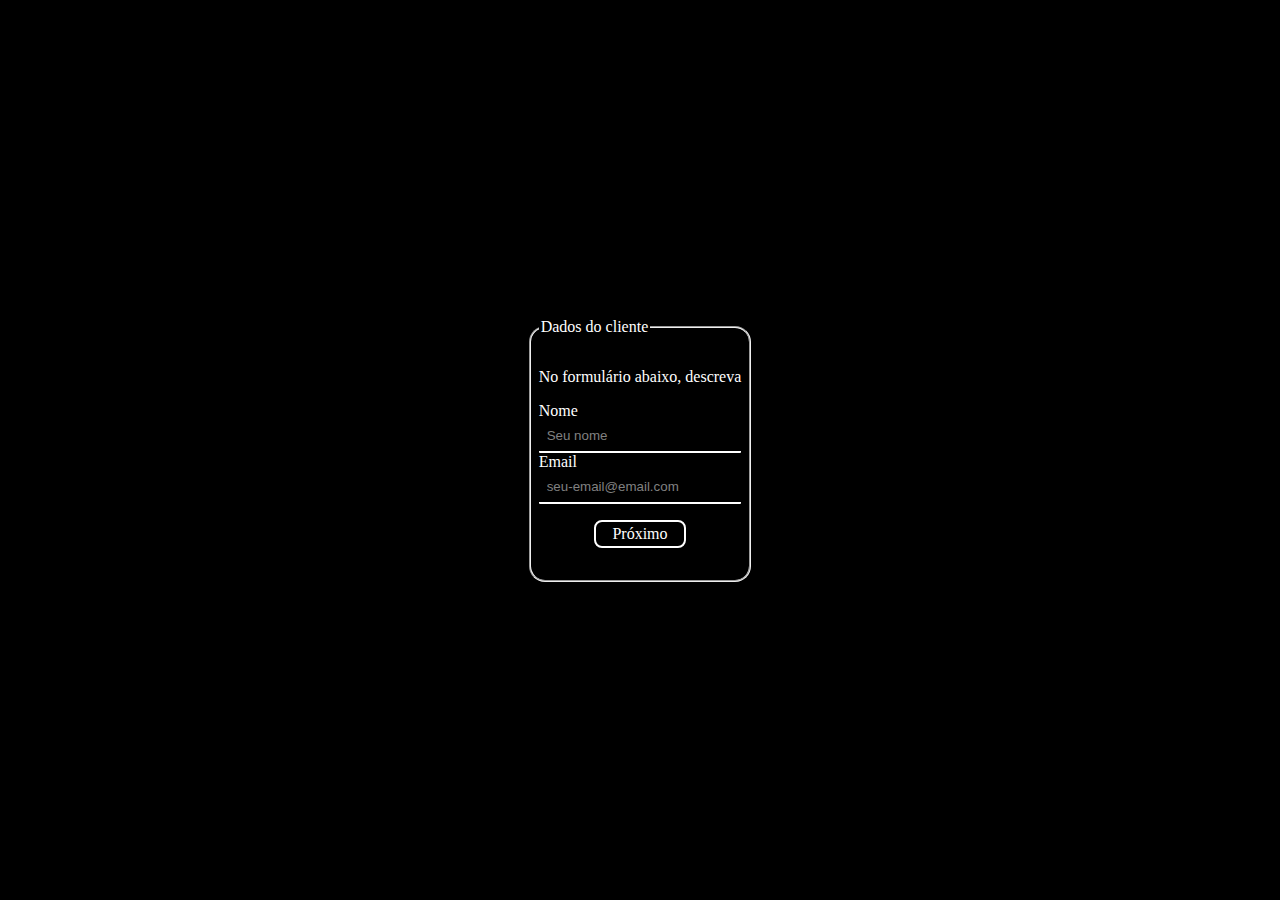
==== index.html @ 8d7ce804 "adicionado handles de criação de formulários dinâmicos e tipos de entrada e texto" ====
<!DOCTYPE html>
<html lang="en">
<head>
	<meta charset="UTF-8">
	<meta http-equiv="X-UA-Compatible" content="IE=edge">
	<meta name="viewport" content="width=device-width, initial-scale=1.0">
	<title>Document</title>
	<link rel="stylesheet" href="/css/style.css" />
	<script src="/script/forms.js" defer></script>
</head>
<body>
	<div class="box">
		<form id="form1">
		</form>
	</div>

</body>
</html>
---- css/style.css ----
body {
	display: flex;
	flex-direction: column;
	align-items: center;
	justify-content: center;
	position: relative;
	background: black;
	color:white;
	width:100vw;
	height:100vh;
	padding: 0;
	margin: 0;
	overflow: scroll;
}


form > fieldset {
	display:flex;
	flex-direction: column;
	margin: 1rem;
	padding-inline: 0.5rem;
	padding-block: 1rem;
	border-radius: 1rem;
}

.input-box {
	display: flex;
	flex-direction: column;
	justify-content: center;
	width: 100%;
}

.input {
	display: block;
	background-color: transparent;
	border: none;
	border-bottom: 2px solid white;
	width:auto;
	color: white;
	border-radius:1px;
	padding: 0.5rem;
}

.input::placeholder {
	color: gray;
}

.input:hover, .input:focus {
	outline:none;
}
.input:focus {
	border-inline: 2px solid white;
}

.flex {
	display: flex;
}

.flex-col {
	flex-direction: column;
}

.flex-row {
	flex-direction: row;
}

.btn {
	text-decoration: none;
	border: 2px solid white;
	text-align: center;
	color: white;
	margin-block:1rem;
	margin-inline:auto;
	padding-inline:1rem;
	padding-block: 0.2rem;
	border-radius: 0.5rem;
}

.btn-list {
	display: flex;
	flex-direction: row;
}

.hide {
	display: none;
}
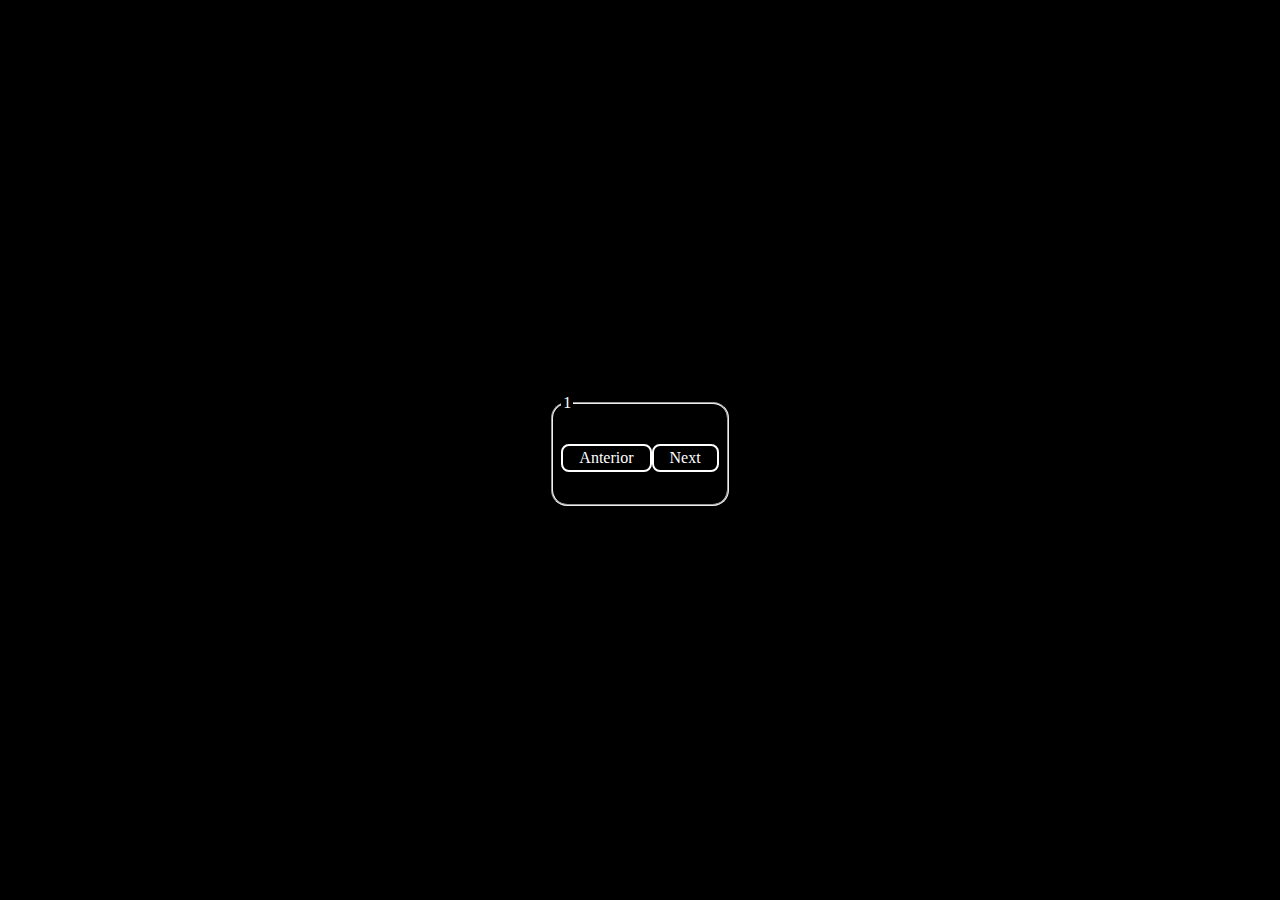
==== commit 459f2b85: "WIP: ajustado erro de passagem de página" ====
--- a/index.html
+++ b/index.html
@@ -1,18 +1,60 @@
-<!DOCTYPE html>
+<!doctype html>
 <html lang="en">
-<head>
-	<meta charset="UTF-8">
-	<meta http-equiv="X-UA-Compatible" content="IE=edge">
-	<meta name="viewport" content="width=device-width, initial-scale=1.0">
-	<title>Document</title>
-	<link rel="stylesheet" href="/css/style.css" />
-	<script src="/script/forms.js" defer></script>
-</head>
-<body>
-	<div class="box">
-		<form id="form1">
-		</form>
-	</div>
+  <head>
+    <meta charset="UTF-8" />
+    <meta http-equiv="X-UA-Compatible" content="IE=edge" />
+    <meta name="viewport" content="width=device-width, initial-scale=1.0" />
+    <title>Document</title>
+    <link rel="stylesheet" href="/css/style.css" />
+    <script src="/script/forms.js"></script>
+  </head>
 
-</body>
-</html>+  <body>
+    <div class="box">
+      <form id="form1" method="GET" action="/index2.html"></form>
+    </div>
+    <script>
+      const formObject = new Form(
+        [
+          {
+            name: "1",
+            fields: [
+              // {
+              //   type: "input",
+              //   name: "name",
+              //   label: "Nome",
+              //   placeholder: "Seu nome",
+              // },
+            ],
+            navigation: { prev: "Anterior", next: "Next" },
+          },
+          {
+            name: "2",
+            fields: [
+              // {
+              //   type: "input",
+              //   name: "name",
+              //   label: "Nome",
+              //   placeholder: "Seu nome",
+              // },
+            ],
+            navigation: { prev: "Anterior", next: "Mais um" },
+          },
+          {
+            name: "3",
+            fields: [
+              // {
+              //   type: "input",
+              //   name: "name",
+              //   label: "Nome",
+              //   placeholder: "Seu nome",
+              // },
+            ],
+            navigation: { prev: "Anterior", submit: "Enviar" },
+          },
+        ],
+        document.getElementById("form1"),
+      );
+    </script>
+  </body>
+</html>
--- a/css/style.css
+++ b/css/style.css
@@ -37,7 +37,7 @@
 	border-bottom: 2px solid white;
 	width:auto;
 	color: white;
-	border-radius:1px;
+	border-radius:5px;
 	padding: 0.5rem;
 }
 
@@ -45,9 +45,11 @@
 	color: gray;
 }
 
+
 .input:hover, .input:focus {
 	outline:none;
 }
+
 .input:focus {
 	border-inline: 2px solid white;
 }
@@ -74,6 +76,7 @@
 	padding-inline:1rem;
 	padding-block: 0.2rem;
 	border-radius: 0.5rem;
+	background-color: transparent;
 }
 
 .btn-list {
@@ -81,6 +84,55 @@
 	flex-direction: row;
 }
 
+
+
+
+.combo {
+	position: relative;
+}
+.combo-search{
+	display:flex;
+	flex-direction: row;
+	justify-content: space-between;
+	align-items: center;
+	padding:0.5rem;
+	gap: 0.5rem;
+}
+
+.combo-search input{
+	display: block;
+	background-color: transparent;
+	border: none;
+	border-bottom: 2px solid white;
+	width:100%;
+	color: white;
+	border-radius:5px;
+	padding: 0.5rem;
+}
+
+.combo-search input:focus{
+	outline: none;
+	border-left: 2px solid white;
+}
+
+.combo-menu {
+	border-radius: 5px;
+	display: flex;
+	flex-direction: column;
+	width: 100%;
+	border: 2px solid white;
+	position: absolute;
+	max-height: 10rem;
+	overflow: scroll;
+	background-color: black;
+	padding-block: 1rem;
+}
+
 .hide {
-	display: none;
+	display: none !important;
+	visibility: hidden !important;
+}
+
+.error{
+	color: red;
 }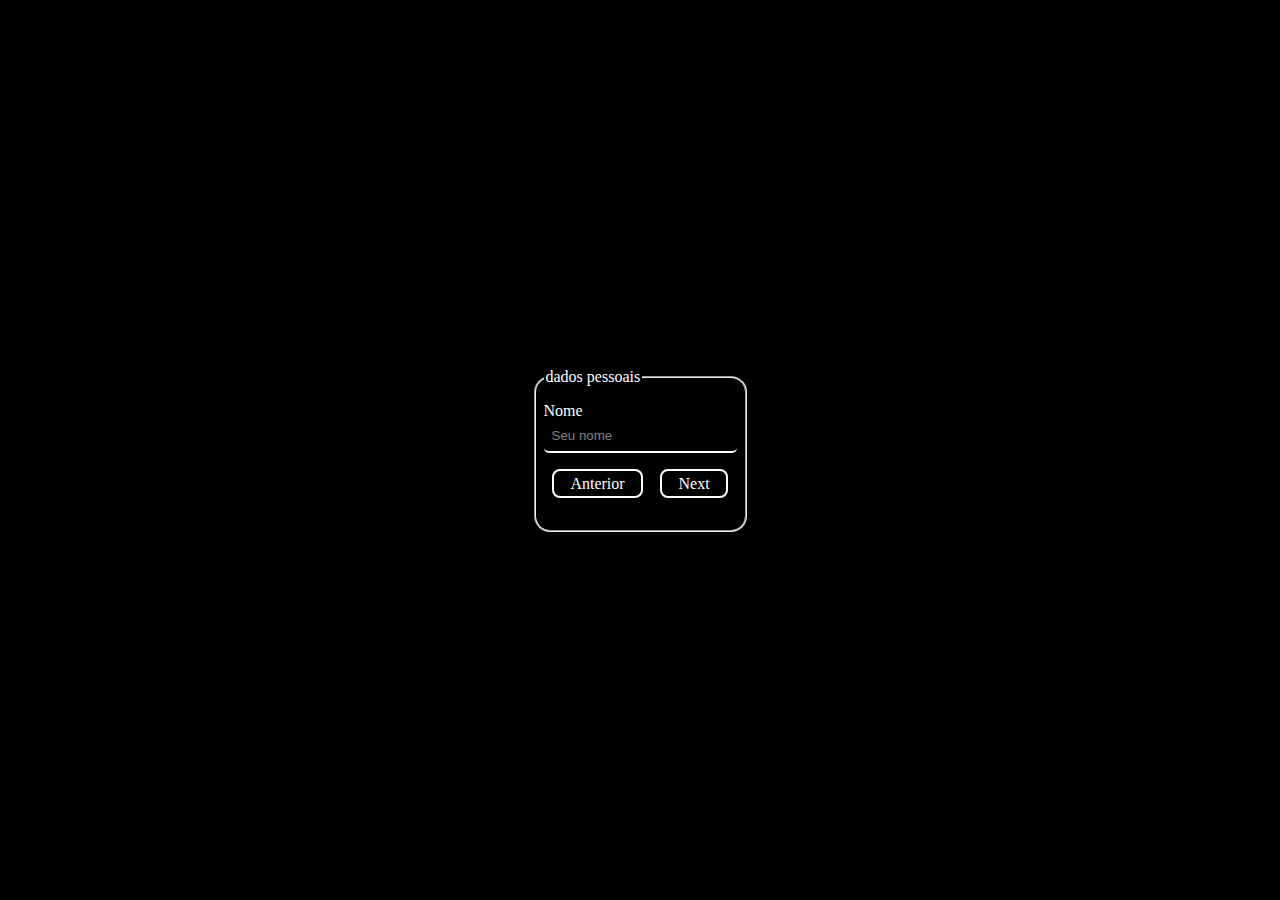
==== commit 6190cd3f: "WIP: exemplo funcional" ====
--- a/index.html
+++ b/index.html
@@ -17,38 +17,41 @@
       const formObject = new Form(
         [
           {
-            name: "1",
+            name: "dados pessoais",
             fields: [
-              // {
-              //   type: "input",
-              //   name: "name",
-              //   label: "Nome",
-              //   placeholder: "Seu nome",
-              // },
+              {
+                type: "input",
+                name: "name",
+                label: "Nome",
+                placeholder: "Seu nome",
+              },
             ],
             navigation: { prev: "Anterior", next: "Next" },
           },
           {
-            name: "2",
+            name: "ultima página",
             fields: [
-              // {
-              //   type: "input",
-              //   name: "name",
-              //   label: "Nome",
-              //   placeholder: "Seu nome",
-              // },
+              {
+                type: "input",
+                name: "name",
+                label: "Nome",
+                placeholder: "Seu nome",
+              },
             ],
-            navigation: { prev: "Anterior", next: "Mais um" },
+            navigation: {
+              prev: "Anterior",
+              next: "Mais um",
+            },
           },
           {
-            name: "3",
+            name: "ultima página",
             fields: [
-              // {
-              //   type: "input",
-              //   name: "name",
-              //   label: "Nome",
-              //   placeholder: "Seu nome",
-              // },
+              {
+                type: "input",
+                name: "name",
+                label: "Nome",
+                placeholder: "Seu nome",
+              },
             ],
             navigation: { prev: "Anterior", submit: "Enviar" },
           },
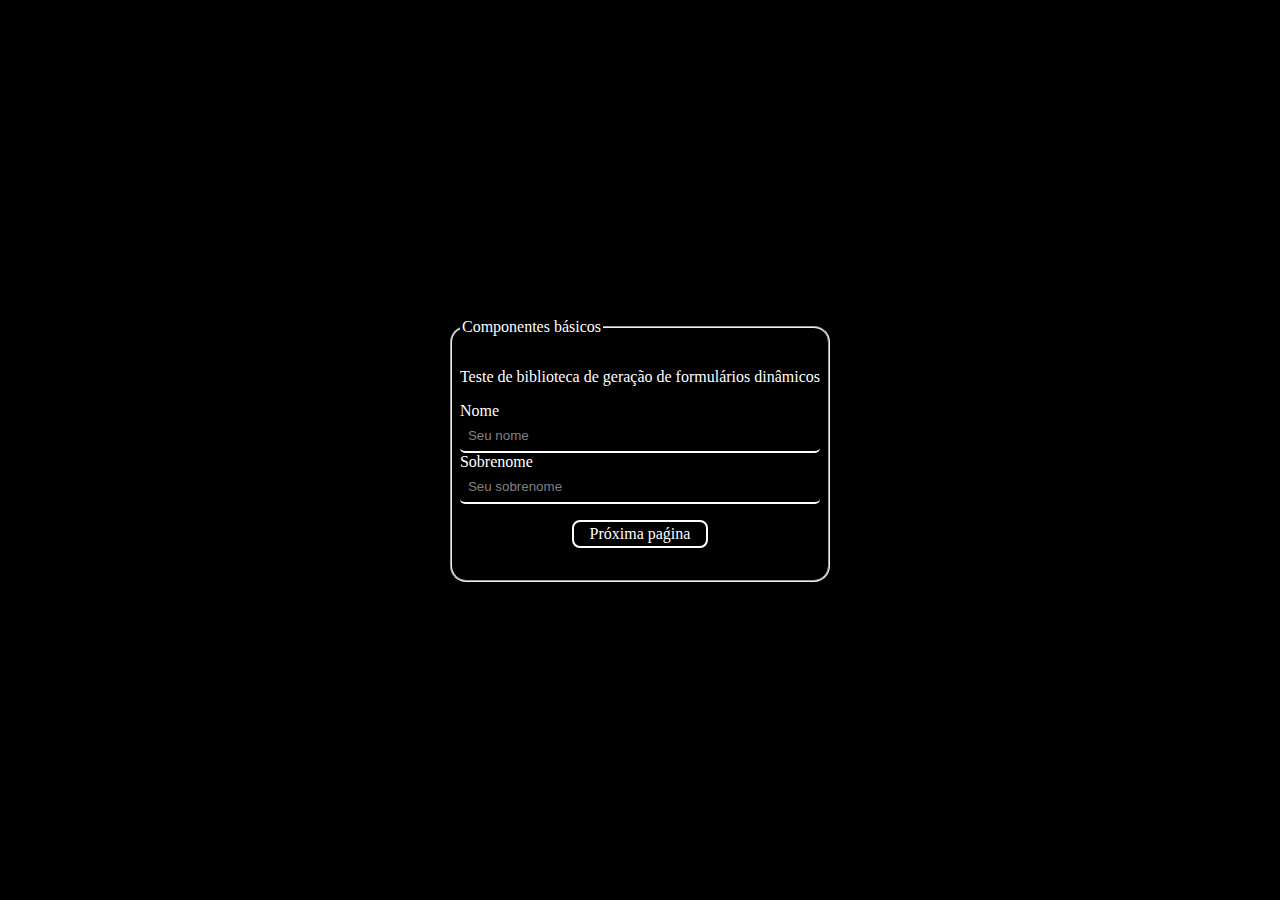
==== commit d27186de: "WIP: adicionados exemplos de tipos de input" ====
--- a/index.html
+++ b/index.html
@@ -17,43 +17,64 @@
       const formObject = new Form(
         [
           {
-            name: "dados pessoais",
+            name: "Componentes básicos",
             fields: [
+              {
+                type: "text",
+                text: "Teste de biblioteca de geração de formulários dinâmicos",
+              },
               {
                 type: "input",
                 name: "name",
                 label: "Nome",
                 placeholder: "Seu nome",
               },
-            ],
-            navigation: { prev: "Anterior", next: "Next" },
-          },
-          {
-            name: "ultima página",
-            fields: [
               {
                 type: "input",
                 name: "name",
-                label: "Nome",
-                placeholder: "Seu nome",
+                label: "Sobrenome",
+                placeholder: "Seu sobrenome",
+              },
+            ],
+            navigation: { next: "Próxima paǵina" },
+          },
+          {
+            name: "Componentes de seleção",
+            fields: [
+              {
+                type: "radio",
+                description: "Qual a capital do Brasil?",
+                options: [
+                  "Buenos Aires",
+                  "Brasília",
+                  "São Paulo",
+                  "República do Congo",
+                ],
+              },
+              {
+                type: "multiselect",
+                description:
+                  "Quais opções abaixo mostram como você está se sentindo hoje?",
+                options: ["Feliz", "Triste", "Cansado", "Estressado"],
               },
             ],
             navigation: {
               prev: "Anterior",
-              next: "Mais um",
+              next: "Próxima página",
             },
           },
           {
-            name: "ultima página",
+            name: "Componentes de busca",
             fields: [
               {
-                type: "input",
-                name: "name",
-                label: "Nome",
-                placeholder: "Seu nome",
+                type: "combobox",
+                description: "Qual o seu país de origem",
+                options: ["Brasil", "México", "EUA", "Portugal"],
+                search: "Buscar",
+                placeholder: "País de origem",
               },
             ],
-            navigation: { prev: "Anterior", submit: "Enviar" },
+            navigation: { prev: "Anterior", submit: "Enviar dados" },
           },
         ],
         document.getElementById("form1"),
